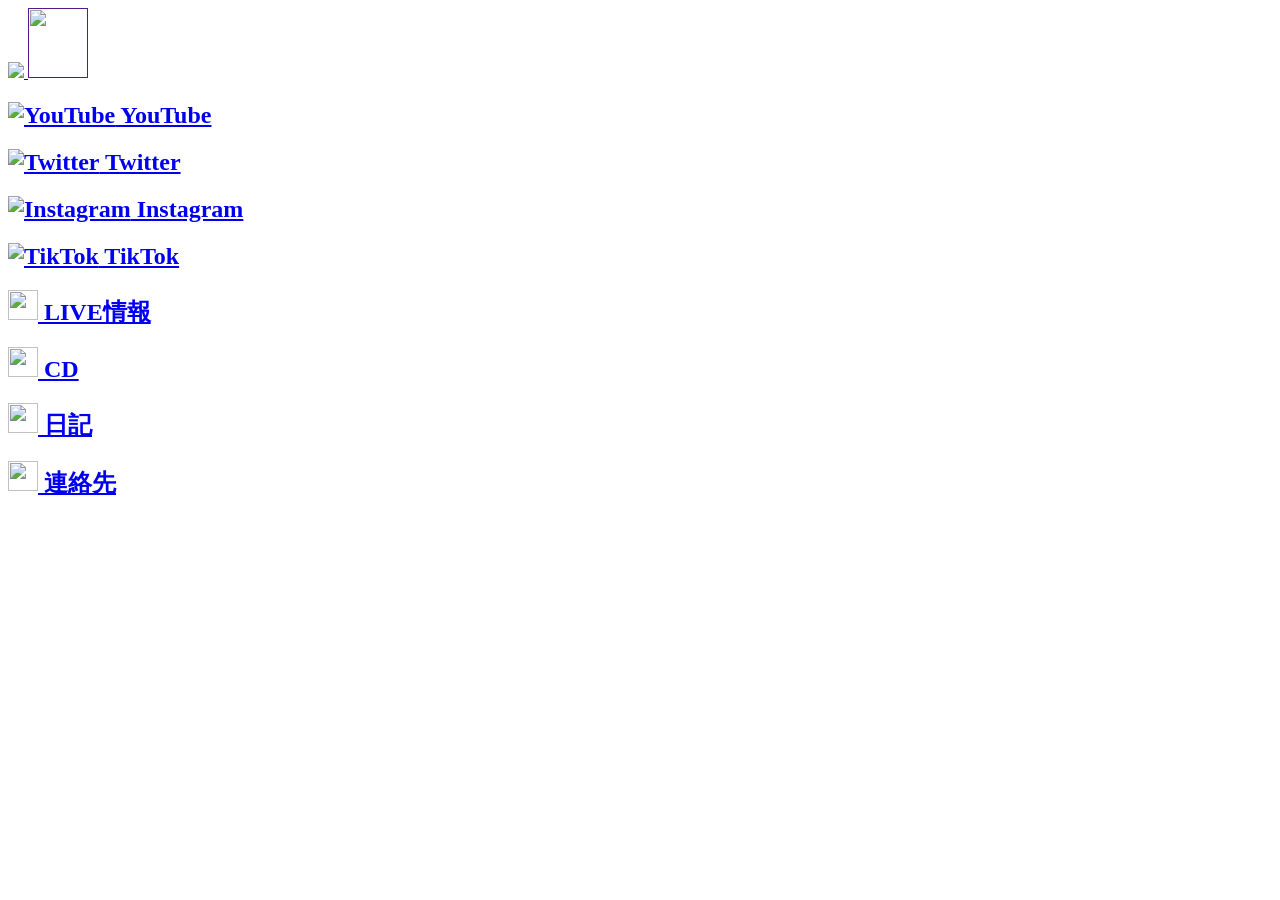
==== index.html @ b248b7d9 "Refactor index.html and add new content" ====
<!DOCTYPE html>
<html>
<head>

</head>

<body>
<title>
  りっしんべん ホームページ
</title>

<header>
</header>

<body background="images/Background2.jpg">
  <a href="file:///C:/Users/st8u5/OneDrive/デスクトップ/りっしんべん%20公式サイト/Website.html"> 
   <img src="images/logo.png">
    </a>
   <a href="">
   <img src="images/hammenu.png" width="60" height="70">
   </a>





<h2>
<a href="https://www.youtube.com/channel/UCntKboxF4TU_iq-RoVim5-w" target="_blank">

<img src="images/YouTube.png" width="25" height="20" alt="YouTube"> YouTube
</a>


</h2>





<h2>
<a href="https://twitter.com/risshinben1" target="_blank">
<img src="images/Twitter.png" width="25" height="20" alt="Twitter"> Twitter 
</a>
</h2>


<h2>
<a href="https://www.instagram.com/risshin_ben459/" target="_blank">
<img src="images/Instagram.png" width="25" height="25" alt="Instagram"> Instagram 
</a>
</h2>

<h2>
<a href="https://www.tiktok.com/@risshinben459?lang=ja-JP" target="_blank">
<img src="images/TikTok.webp" width=30 height="30" alt="TikTok"> TikTok
</h2>





<h2>
<a href="Links/Live.html">
    <img src="images/mic.png" width="30" height="30">
  LIVE情報
</a>
</h2>


<h2>
<a href="Links/cd.html">
    <img src="images/cd2.png" width="30" height="30">
  CD
</a>
</h2>


<h2>
<a href="Links/blog.html">
   <img src="images/blog.png" width="30" height="30">
 日記
</a>
</h2>



<h2>
<a href="Links/mail.html">
   <img src="images/mail.png" width="30" height="30">
連絡先
</a>



</h2>






</body>


</body>



</html>
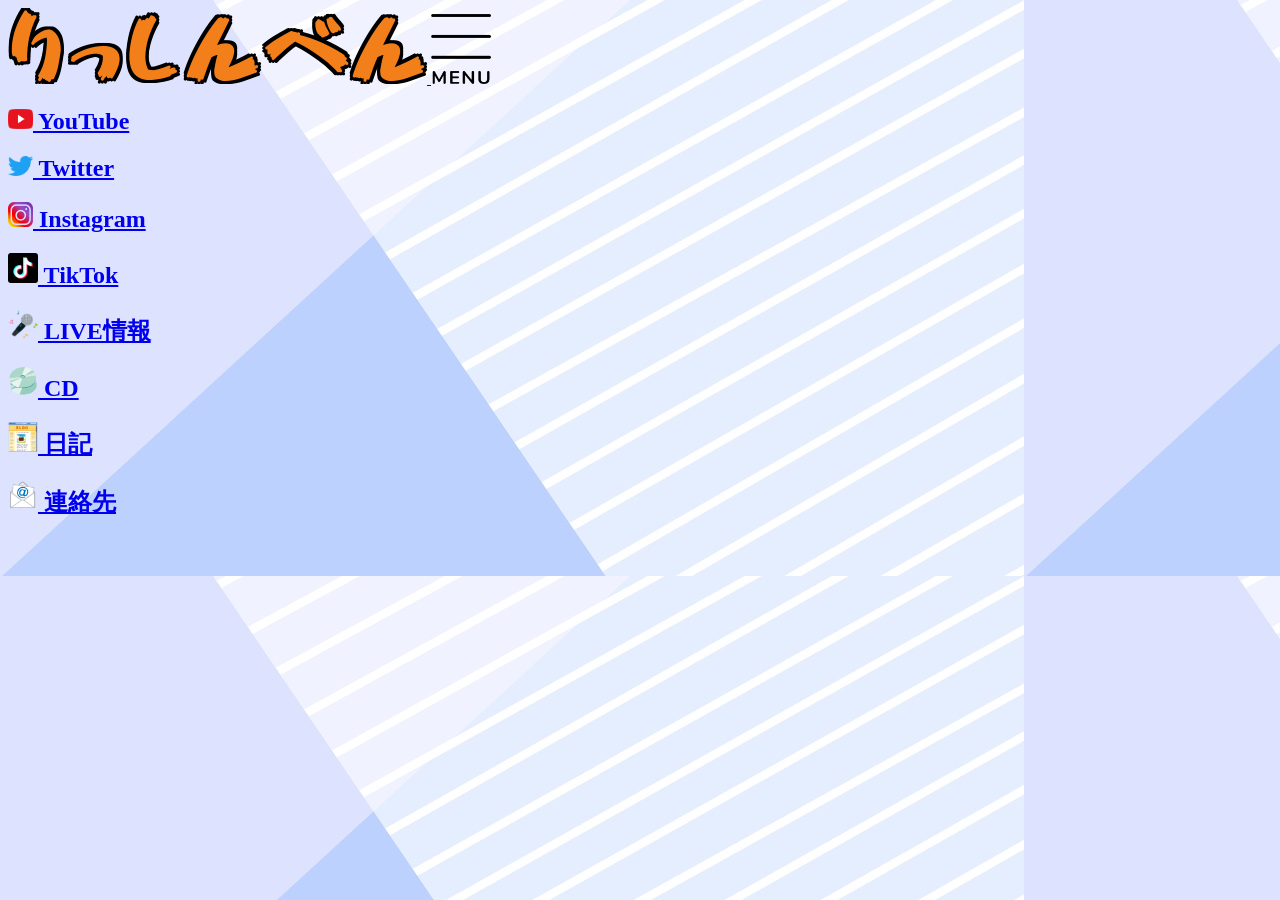
==== commit 28f10c61: "Update index.html" ====
--- a/index.html
+++ b/index.html
@@ -1,19 +1,19 @@
 <!DOCTYPE html>
 <html>
 <head>
+<title>
+  りっしんべん ホームページ
+</title>
 
 </head>
 
 <body>
-<title>
-  りっしんべん ホームページ
-</title>
 
 <header>
 </header>
 
-<body background="images/Background2.jpg">
-  <a href="file:///C:/Users/st8u5/OneDrive/デスクトップ/りっしんべん%20公式サイト/Website.html"> 
+<body background="images/background2.jpg">
+  <a href="index.html"> 
    <img src="images/logo.png">
     </a>
    <a href="">
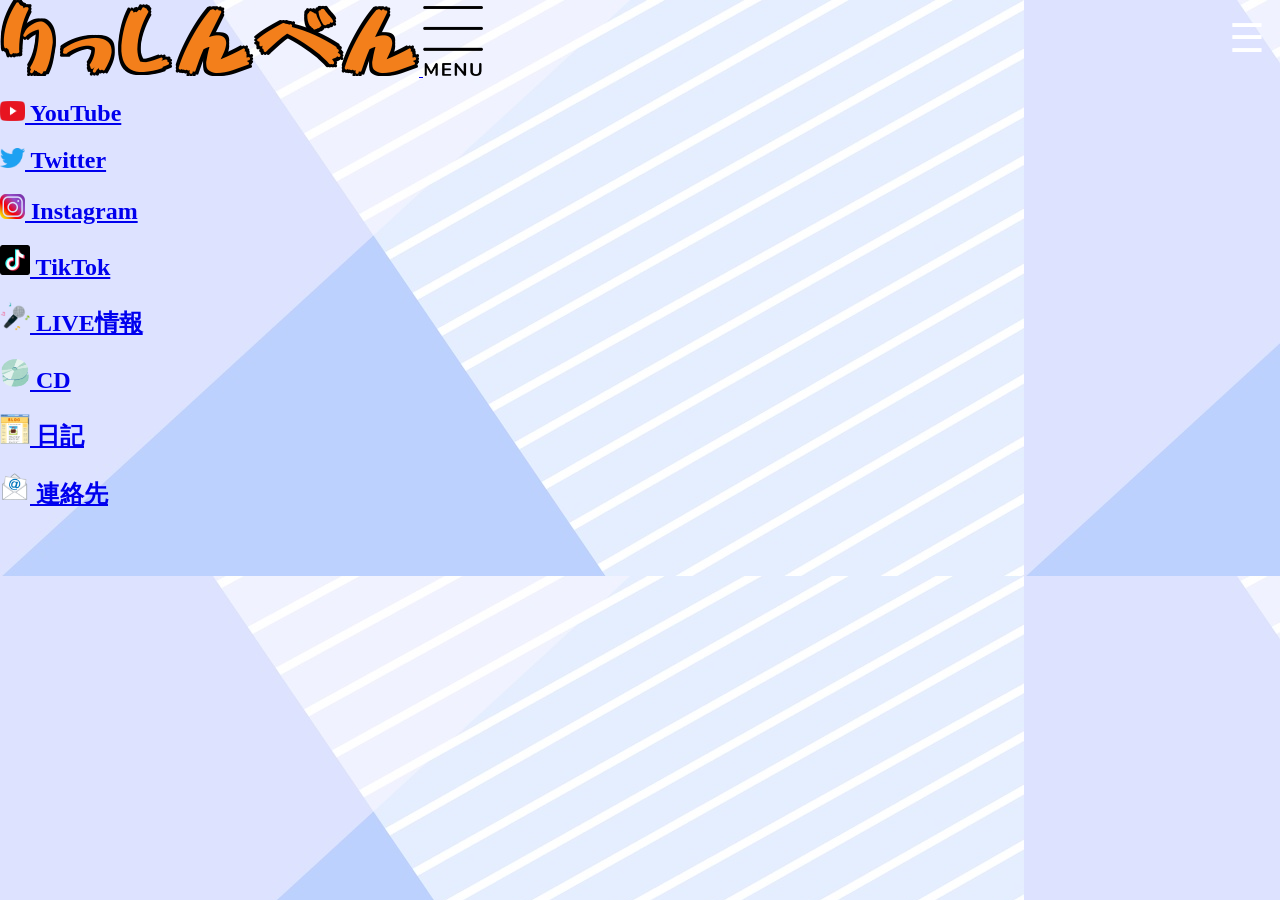
==== commit 1329029c: "Update index.html" ====
--- a/index.html
+++ b/index.html
@@ -5,10 +5,103 @@
   りっしんべん ホームページ
 </title>
 
+<style>
+body{
+    margin:0;
+}
+
+.menu-button{
+    position:fixed;
+    top:15px;
+    right:15px;
+    font-size:40px;
+    cursor:pointer;
+    z-index:1001;
+    color:white;
+}
+
+.side-menu{
+    position:fixed;
+    top:0;
+    right:-280px;
+    width:250px;
+    height:100%;
+    background:#222;
+    transition:0.3s;
+    padding-top:80px;
+    z-index:1000;
+}
+
+.side-menu a{
+    display:block;
+    color:white;
+    text-decoration:none;
+    padding:15px 25px;
+    font-size:20px;
+}
+
+.side-menu a:hover{
+    background:#444;
+}
+
+.side-menu.open{
+    right:0;
+}
+
+.overlay{
+    position:fixed;
+    top:0;
+    left:0;
+    width:100%;
+    height:100%;
+    background:rgba(0,0,0,0.5);
+    display:none;
+    z-index:999;
+}
+
+.overlay.show{
+    display:block;
+}
+</style>
+  
 </head>
 
 <body>
 
+<div class="menu-button" onclick="toggleMenu()">
+☰
+</div>
+
+<div class="overlay" id="overlay" onclick="toggleMenu()"></div>
+
+<div class="side-menu" id="menu">
+
+<a href="Links/Live.html">🎤 LIVE情報</a>
+
+<a href="Links/cd.html">💿 CD</a>
+
+<a href="Links/blog.html">📝 日記</a>
+
+<a href="Links/mail.html">📧 連絡先</a>
+
+<a href="https://www.youtube.com/channel/UCntKboxF4TU_iq-RoVim5-w" target="_blank">
+▶ YouTube
+</a>
+
+<a href="https://twitter.com/risshinben1" target="_blank">
+𝕏 Twitter
+</a>
+
+<a href="https://www.instagram.com/risshin_ben459/" target="_blank">
+📷 Instagram
+</a>
+
+<a href="https://www.tiktok.com/@risshinben459?lang=ja-JP" target="_blank">
+🎵 TikTok
+</a>
+
+</div>
+  
 <header>
 </header>
 
@@ -95,7 +188,19 @@
 </h2>
 
 
-
+<script>
+function toggleMenu(){
+
+    const menu =
+    document.getElementById("menu");
+
+    const overlay =
+    document.getElementById("overlay");
+
+    menu.classList.toggle("open");
+    overlay.classList.toggle("show");
+}
+</script>
 
 
 
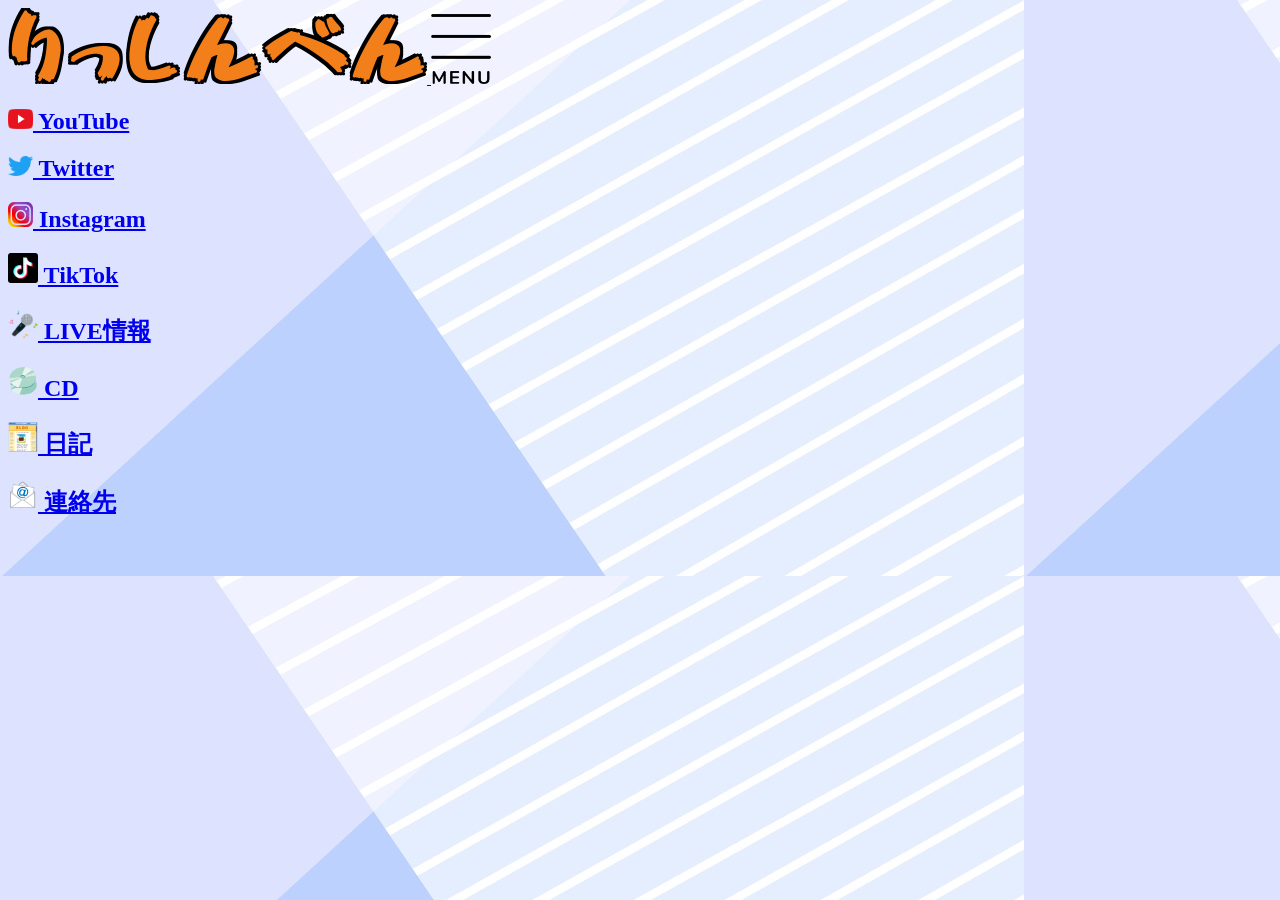
==== commit 4137d7fe: "Update index.html" ====
--- a/index.html
+++ b/index.html
@@ -5,102 +5,12 @@
   りっしんべん ホームページ
 </title>
 
-<style>
-body{
-    margin:0;
-}
 
-.menu-button{
-    position:fixed;
-    top:15px;
-    right:15px;
-    font-size:40px;
-    cursor:pointer;
-    z-index:1001;
-    color:white;
-}
-
-.side-menu{
-    position:fixed;
-    top:0;
-    right:-280px;
-    width:250px;
-    height:100%;
-    background:#222;
-    transition:0.3s;
-    padding-top:80px;
-    z-index:1000;
-}
-
-.side-menu a{
-    display:block;
-    color:white;
-    text-decoration:none;
-    padding:15px 25px;
-    font-size:20px;
-}
-
-.side-menu a:hover{
-    background:#444;
-}
-
-.side-menu.open{
-    right:0;
-}
-
-.overlay{
-    position:fixed;
-    top:0;
-    left:0;
-    width:100%;
-    height:100%;
-    background:rgba(0,0,0,0.5);
-    display:none;
-    z-index:999;
-}
-
-.overlay.show{
-    display:block;
-}
-</style>
-  
 </head>
 
 <body>
 
-<div class="menu-button" onclick="toggleMenu()">
-☰
-</div>
 
-<div class="overlay" id="overlay" onclick="toggleMenu()"></div>
-
-<div class="side-menu" id="menu">
-
-<a href="Links/Live.html">🎤 LIVE情報</a>
-
-<a href="Links/cd.html">💿 CD</a>
-
-<a href="Links/blog.html">📝 日記</a>
-
-<a href="Links/mail.html">📧 連絡先</a>
-
-<a href="https://www.youtube.com/channel/UCntKboxF4TU_iq-RoVim5-w" target="_blank">
-▶ YouTube
-</a>
-
-<a href="https://twitter.com/risshinben1" target="_blank">
-𝕏 Twitter
-</a>
-
-<a href="https://www.instagram.com/risshin_ben459/" target="_blank">
-📷 Instagram
-</a>
-
-<a href="https://www.tiktok.com/@risshinben459?lang=ja-JP" target="_blank">
-🎵 TikTok
-</a>
-
-</div>
   
 <header>
 </header>
@@ -188,19 +98,6 @@
 </h2>
 
 
-<script>
-function toggleMenu(){
-
-    const menu =
-    document.getElementById("menu");
-
-    const overlay =
-    document.getElementById("overlay");
-
-    menu.classList.toggle("open");
-    overlay.classList.toggle("show");
-}
-</script>
 
 
 
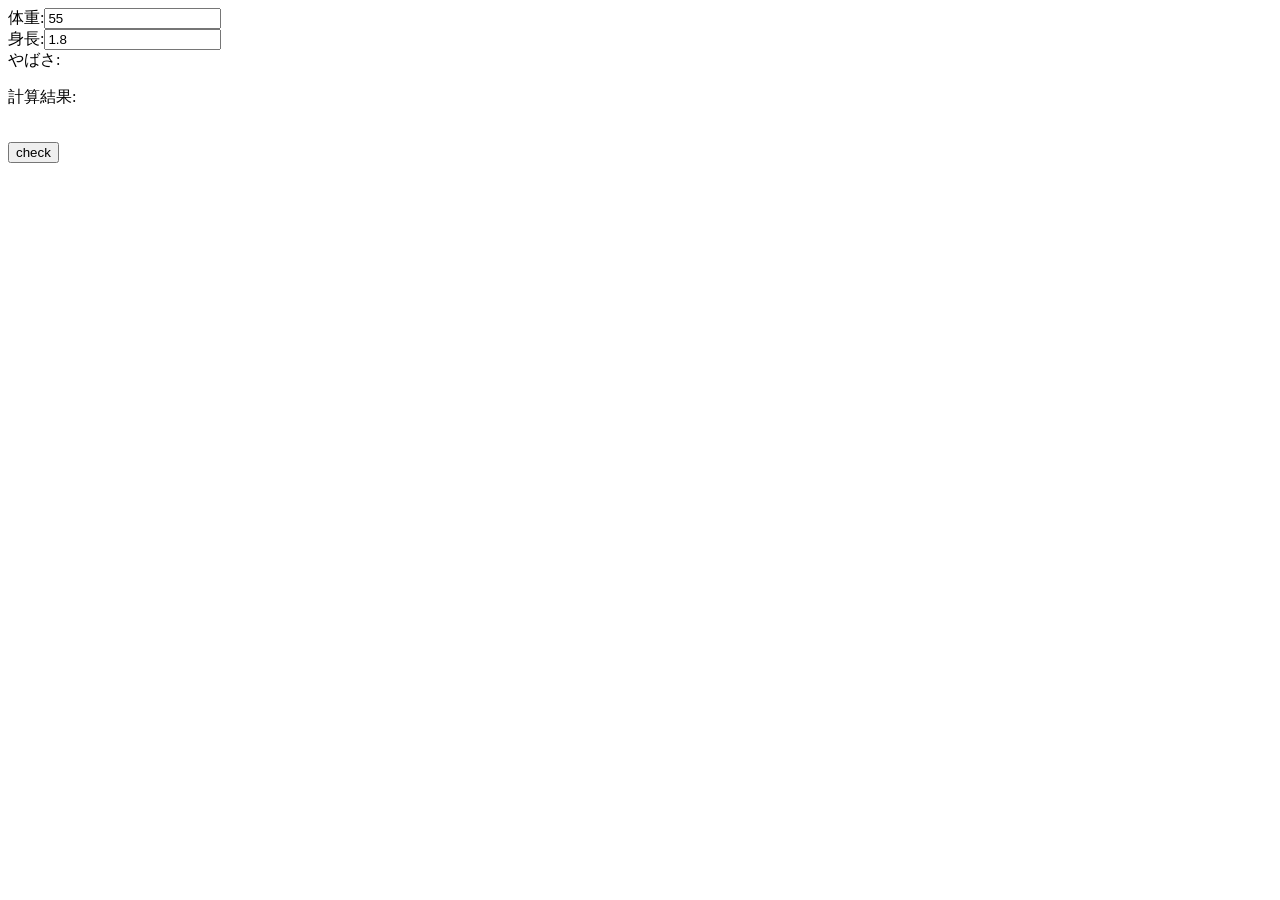
==== commit de7d9ebe: "Update index.html" ====
--- a/index.html
+++ b/index.html
@@ -1,111 +1,31 @@
+
 <!DOCTYPE html>
 <html>
 <head>
-<title>
-  りっしんべん ホームページ
-</title>
-
-
+    <meta charset="UTF-8">
+    <title>
+        BMI計算機
+    </title>
+    <script>
+        function BMIcalculater() {
+        let a = document.getElementById("taijuu").value;
+        let b = document.getElementById("sintyou").value;
+        document.getElementById("keisankekka").textContent = a/(b*b);
+        if (a/(b*b) < 18.5) {
+            document.getElementById("yabasa").textContent = "ご飯食たべよう！";
+        } else if (a/(b*b) >= 25) {
+            document.getElementById("yabasa").textContent = "ダイエットしましょう！";
+        } else {
+            document.getElementById("yabasa").textContent = "普通！";
+        }
+        }
+    </script>
 </head>
-
 <body>
-
-
-  
-<header>
-</header>
-
-<body background="images/background2.jpg">
-  <a href="index.html"> 
-   <img src="images/logo.png">
-    </a>
-   <a href="">
-   <img src="images/hammenu.png" width="60" height="70">
-   </a>
-
-
-
-
-
-<h2>
-<a href="https://www.youtube.com/channel/UCntKboxF4TU_iq-RoVim5-w" target="_blank">
-
-<img src="images/YouTube.png" width="25" height="20" alt="YouTube"> YouTube
-</a>
-
-
-</h2>
-
-
-
-
-
-<h2>
-<a href="https://twitter.com/risshinben1" target="_blank">
-<img src="images/Twitter.png" width="25" height="20" alt="Twitter"> Twitter 
-</a>
-</h2>
-
-
-<h2>
-<a href="https://www.instagram.com/risshin_ben459/" target="_blank">
-<img src="images/Instagram.png" width="25" height="25" alt="Instagram"> Instagram 
-</a>
-</h2>
-
-<h2>
-<a href="https://www.tiktok.com/@risshinben459?lang=ja-JP" target="_blank">
-<img src="images/TikTok.webp" width=30 height="30" alt="TikTok"> TikTok
-</h2>
-
-
-
-
-
-<h2>
-<a href="Links/Live.html">
-    <img src="images/mic.png" width="30" height="30">
-  LIVE情報
-</a>
-</h2>
-
-
-<h2>
-<a href="Links/cd.html">
-    <img src="images/cd2.png" width="30" height="30">
-  CD
-</a>
-</h2>
-
-
-<h2>
-<a href="Links/blog.html">
-   <img src="images/blog.png" width="30" height="30">
- 日記
-</a>
-</h2>
-
-
-
-<h2>
-<a href="Links/mail.html">
-   <img src="images/mail.png" width="30" height="30">
-連絡先
-</a>
-
-
-
-</h2>
-
-
-
-
-
+    体重:<input id="taijuu" value="55"><br>
+    身長:<input id="sintyou" value="1.8"><br>
+    やばさ:<p id="yabasa"></p>
+    計算結果:<p id="keisankekka"></p><br>
+    <button onclick="BMIcalculater()">check</button> 
 </body>
-
-
-</body>
-
-
-
 </html>
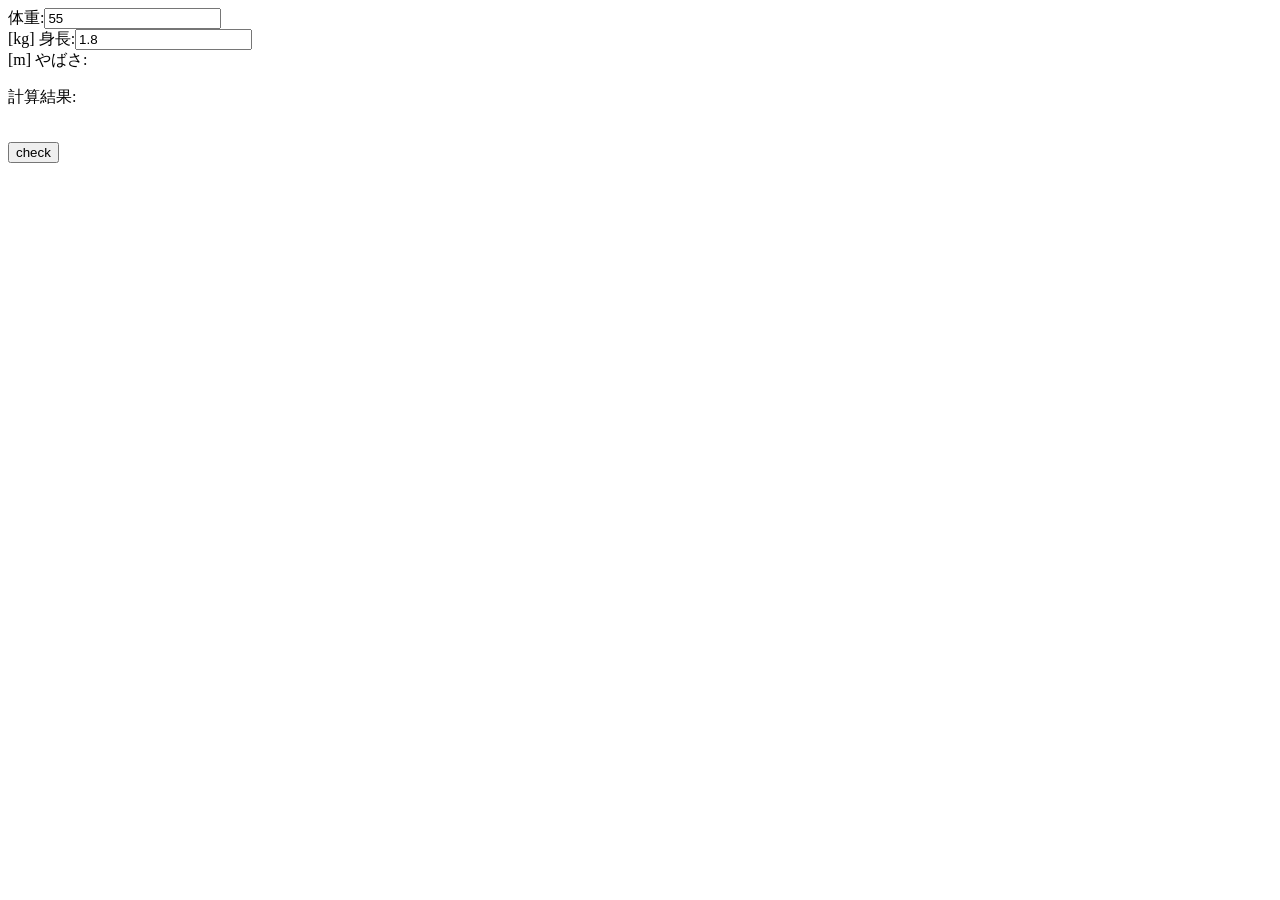
==== commit b2265a9c: "Update index.html" ====
--- a/index.html
+++ b/index.html
@@ -1,4 +1,3 @@
-
 <!DOCTYPE html>
 <html>
 <head>
@@ -22,8 +21,8 @@
     </script>
 </head>
 <body>
-    体重:<input id="taijuu" value="55"><br>
-    身長:<input id="sintyou" value="1.8"><br>
+    体重:<input id="taijuu" value="55"><br>[kg]
+    身長:<input id="sintyou" value="1.8"><br>[m]
     やばさ:<p id="yabasa"></p>
     計算結果:<p id="keisankekka"></p><br>
     <button onclick="BMIcalculater()">check</button> 
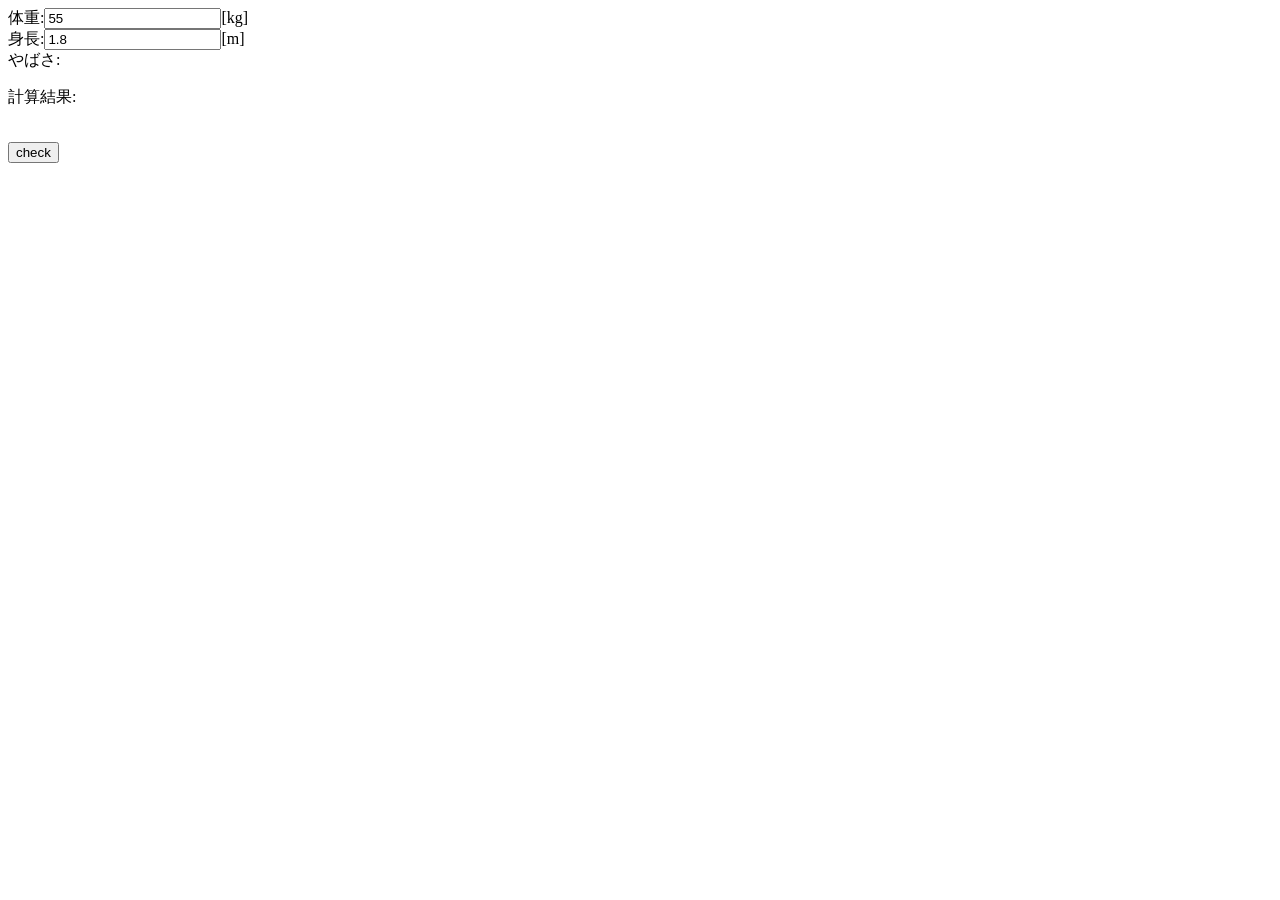
==== commit cd850d37: "Update index.html" ====
--- a/index.html
+++ b/index.html
@@ -21,8 +21,8 @@
     </script>
 </head>
 <body>
-    体重:<input id="taijuu" value="55"><br>[kg]
-    身長:<input id="sintyou" value="1.8"><br>[m]
+    体重:<input id="taijuu" value="55">[kg]<br>
+    身長:<input id="sintyou" value="1.8">[m]<br>
     やばさ:<p id="yabasa"></p>
     計算結果:<p id="keisankekka"></p><br>
     <button onclick="BMIcalculater()">check</button> 
